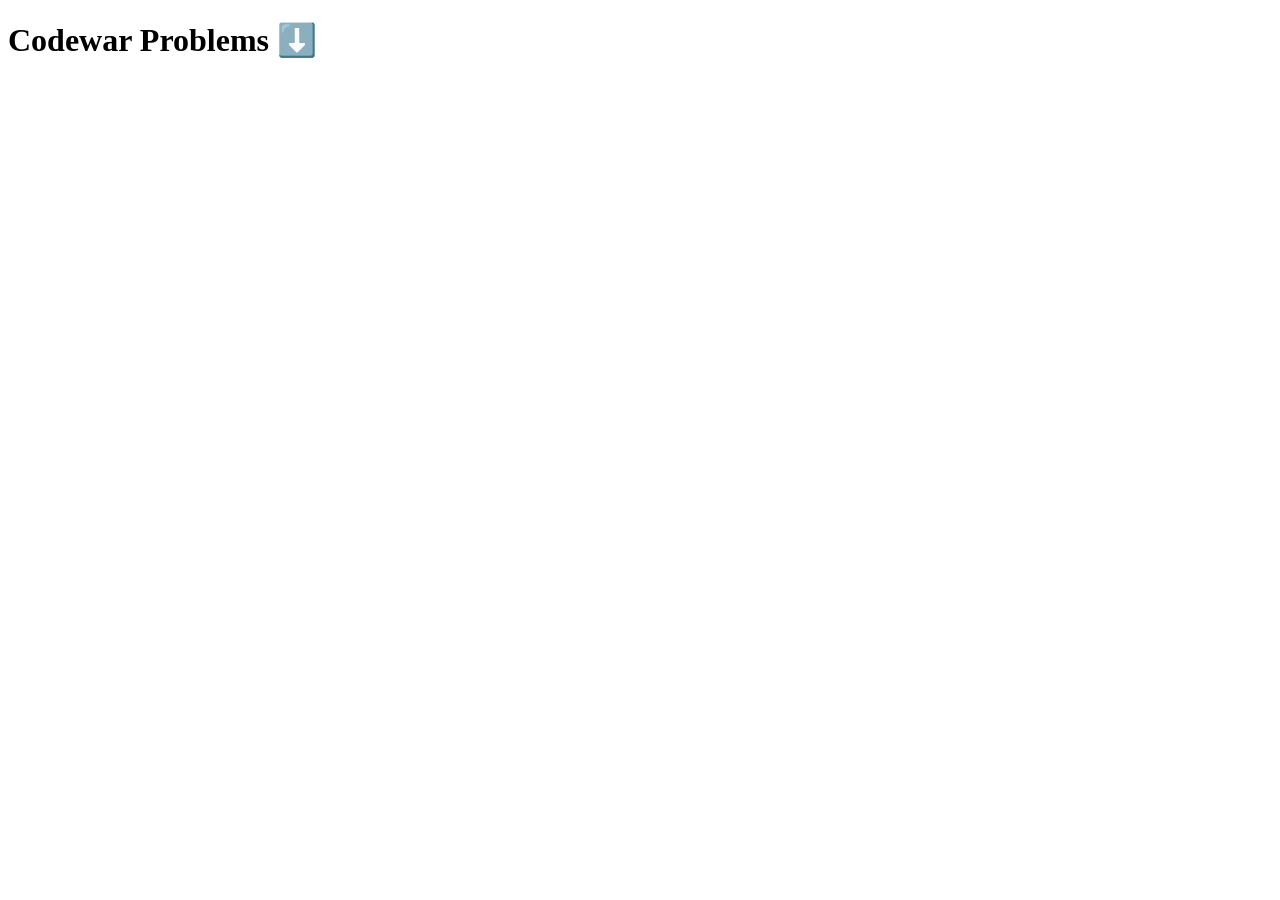
==== Project/HTML/index.html @ cad50b01 "Updated file structure + added README" ====
<!DOCTYPE html>
<html lang="en">
  <head>
    <meta charset="UTF-8" />
    <meta name="viewport" content="width=device-width, initial-scale=1.0" />
    <title>Codewar Exercises</title>
    <link rel="stylesheet" href="../css/style.css" />
  </head>
  <body>
    <h1>Codewar Problems ⬇️</h1>

    <script src="../JS/main.js"></script>
  </body>
</html>
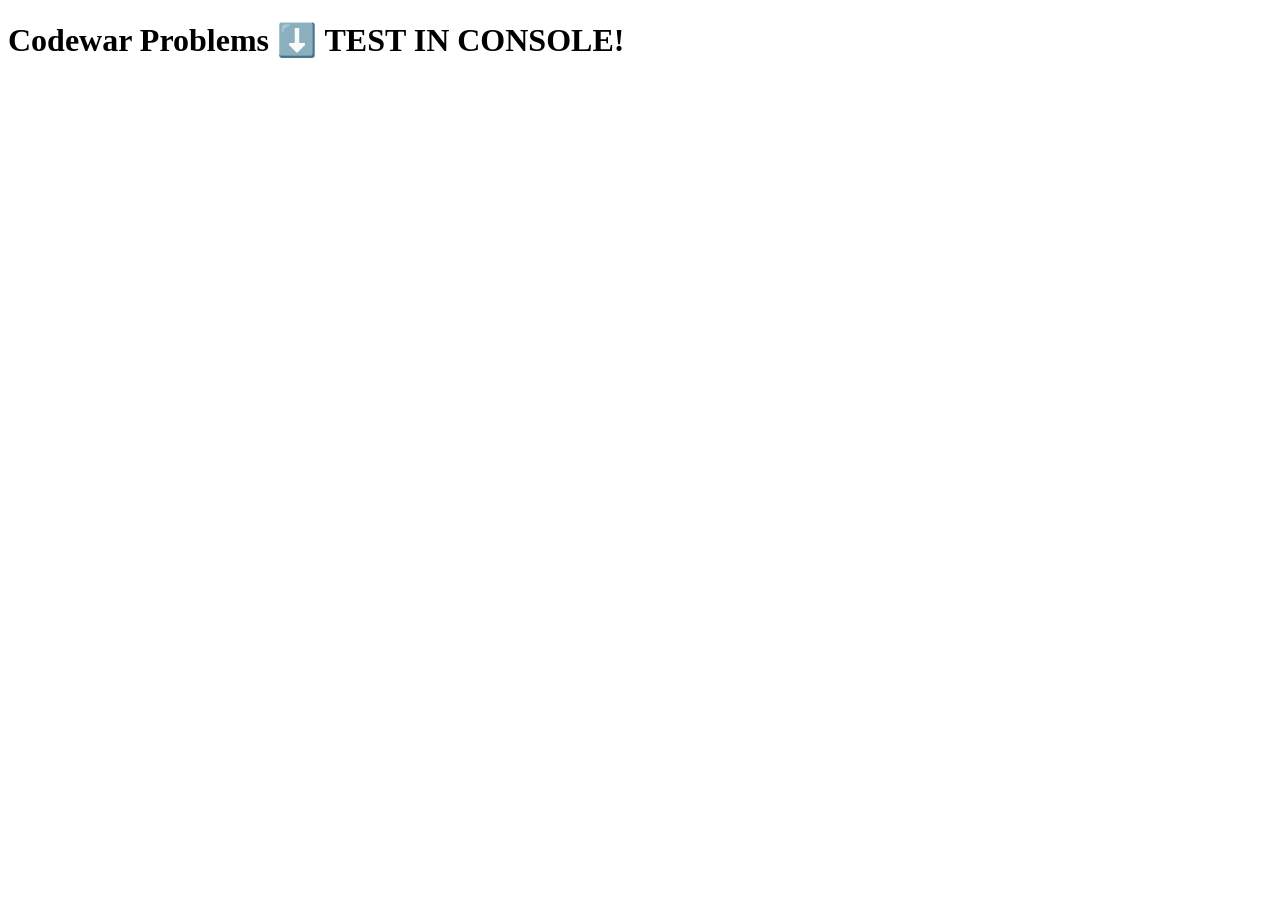
==== commit bc4c648f: "Updated index/CSS" ====
--- a/Project/HTML/index.html
+++ b/Project/HTML/index.html
@@ -7,8 +7,11 @@
     <link rel="stylesheet" href="../css/style.css" />
   </head>
   <body>
-    <h1>Codewar Problems ⬇️</h1>
+    <h1 class="primary-title">Codewar Problems ⬇️ TEST IN CONSOLE!</h1>
 
+    <!-- <script src="../JS/main.js"></script> -->
+    <script src="../JS/codewar_1.js"></script>
+    <script src="../JS/sandbox.js"></script>
     <script src="../JS/main.js"></script>
   </body>
 </html>
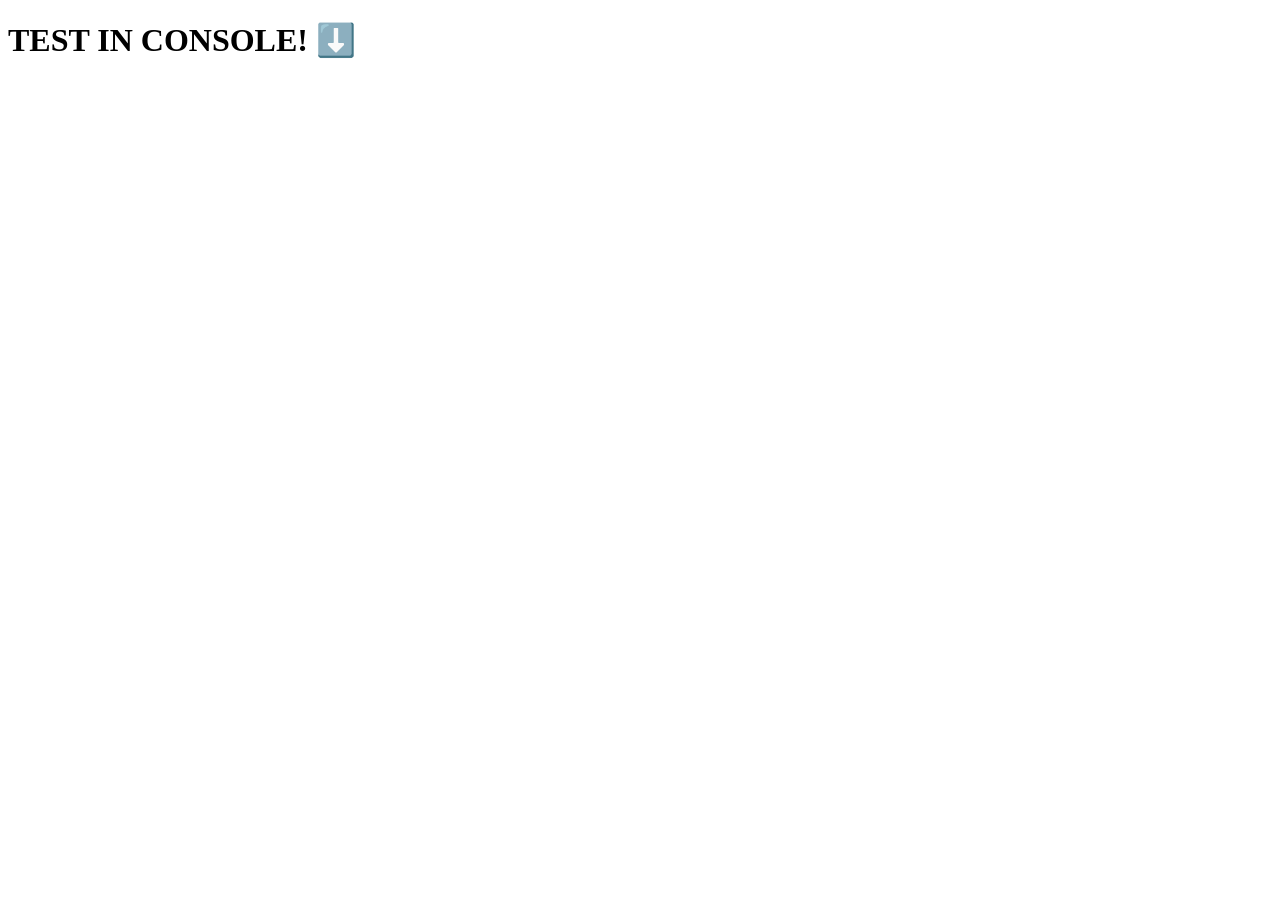
==== commit eaf7fd37: "Updated index copy" ====
--- a/Project/HTML/index.html
+++ b/Project/HTML/index.html
@@ -7,7 +7,7 @@
     <link rel="stylesheet" href="../css/style.css" />
   </head>
   <body>
-    <h1 class="primary-title">Codewar Problems ⬇️ TEST IN CONSOLE!</h1>
+    <h1 class="primary-title">TEST IN CONSOLE! ⬇️</h1>
 
     <!-- <script src="../JS/main.js"></script> -->
     <script src="../JS/codewar_1.js"></script>
